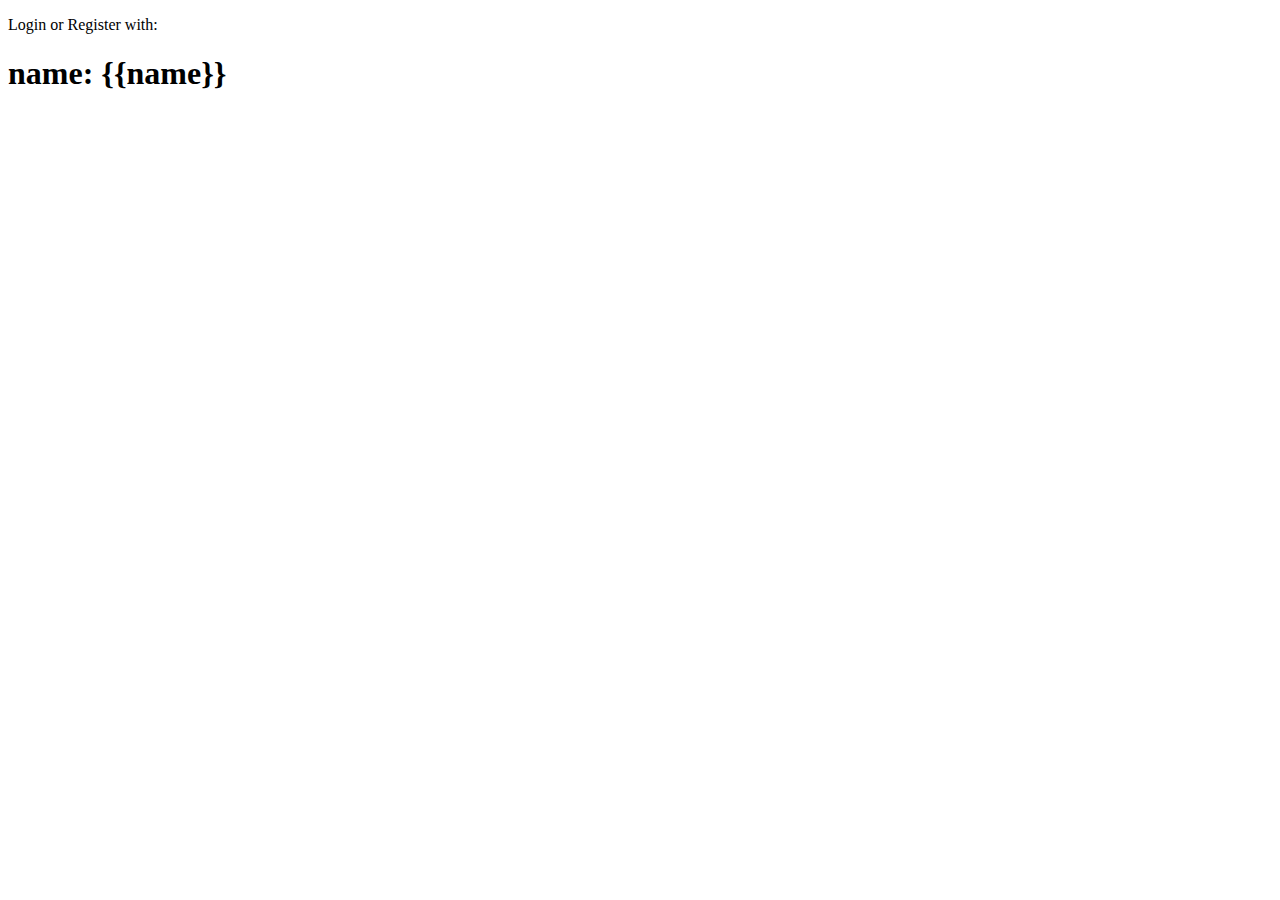
==== login.html @ cd79a2a4 "kan info verkrijgen" ====
﻿<!DOCTYPE html>
<html>
<head>
    <title>Bookify</title>
	<meta charset="utf-8" />

    <link href="CSS/bootstrap-theme.css" rel="stylesheet" />
    <link href="CSS/bootstrap.css" rel="stylesheet" />
    
    <link href="CSS/ui-bootstrap-csp.css" rel="stylesheet" />
    <link href="CSS/style.css" rel="stylesheet" />
    
    <script src="Scripts/angular.js"></script>
    <script src="Scripts/angular-ui/ui-bootstrap.js"></script>
    <script src="Scripts/app.js"></script>
    <script src="login.js"></script>

</head>
<body ng-app="bookify" ng-controller="login">
    <div id="fb-root"></div>

    <p>Login or Register with:</p>

    <div class="fb-login-button" data-max-rows="2" data-size="xlarge" data-show-faces="true" data-auto-logout-link="true" onlogin="getName()" data-scope="user_about_me,user_friends"></div>

    <h1>name: {{name}}</h1>


    
</body>
</html>
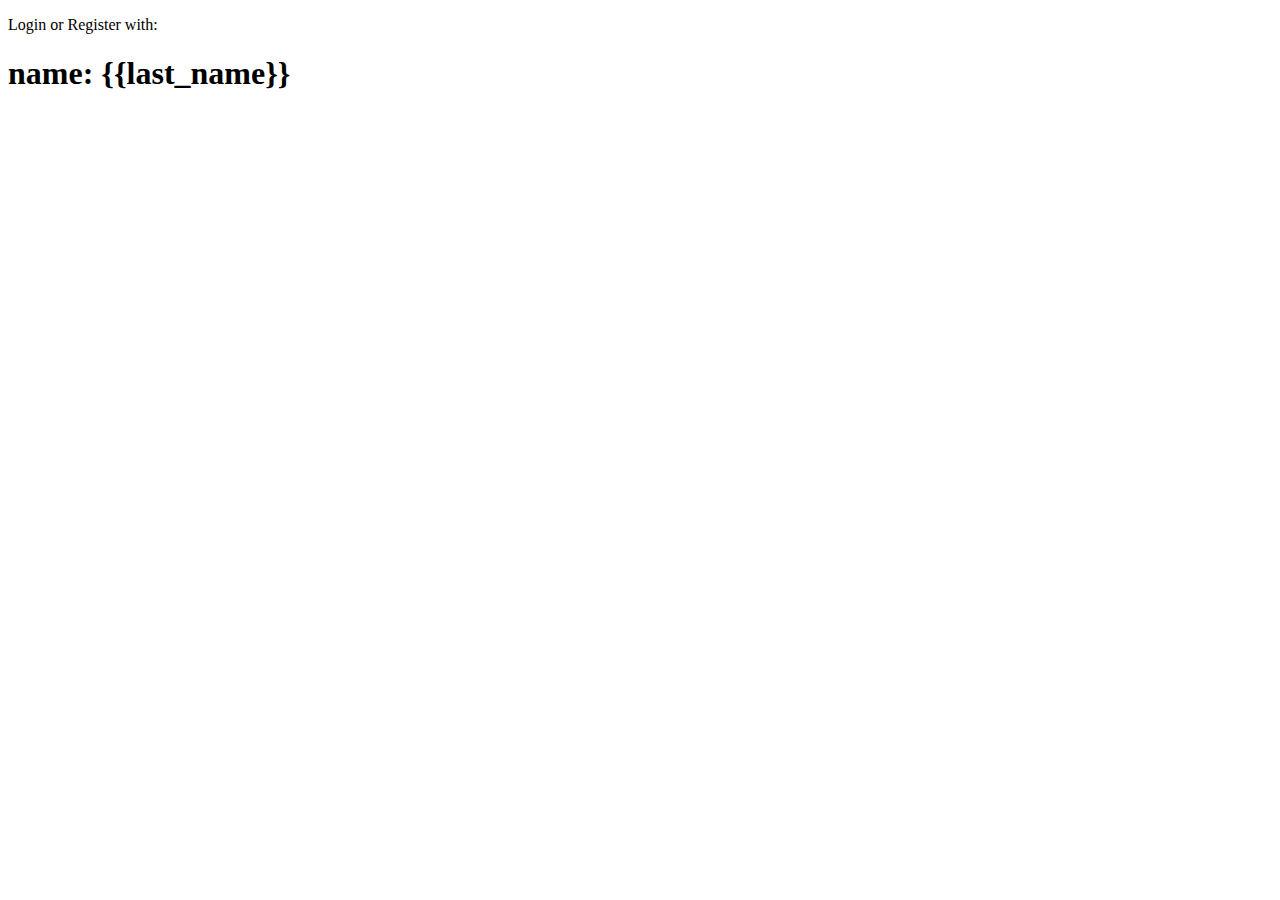
==== commit d469b7e1: "all done i think" ====
--- a/login.html
+++ b/login.html
@@ -21,9 +21,9 @@
 
     <p>Login or Register with:</p>
 
-    <div class="fb-login-button" data-max-rows="2" data-size="xlarge" data-show-faces="true" data-auto-logout-link="true" onlogin="getName()" data-scope="user_about_me,user_friends"></div>
+    <div class="fb-login-button" data-max-rows="2" data-size="xlarge" data-show-faces="true" data-auto-logout-link="true" onlogin="getMyLastName()" data-scope="user_about_me,user_friends"></div>
 
-    <h1>name: {{name}}</h1>
+    <h1>name: {{last_name}}</h1>
 
 
     
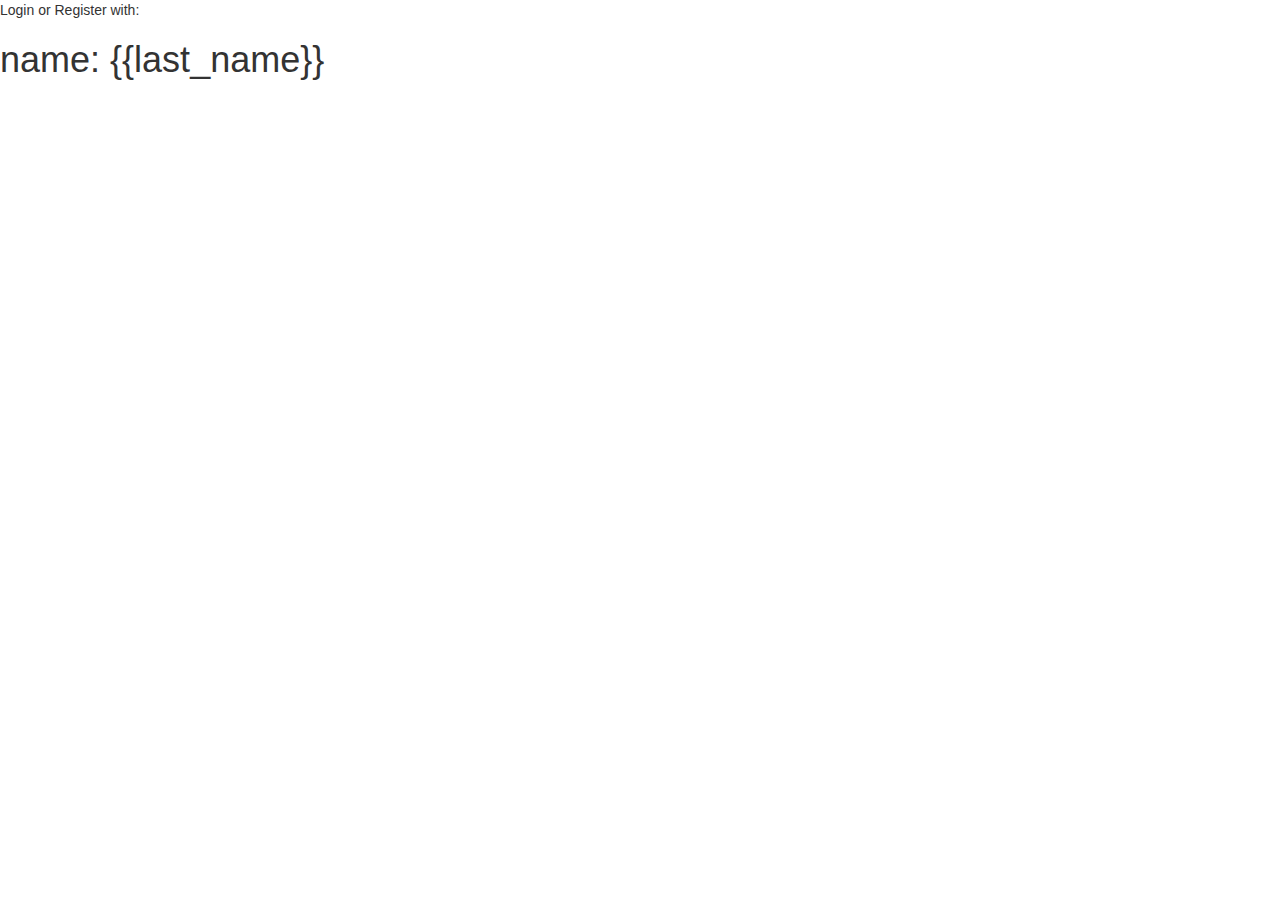
==== commit 7bbc0c50: "Stripe Working" ====
--- a/login.html
+++ b/login.html
@@ -1,31 +1,31 @@
-﻿<!DOCTYPE html>
-<html>
-<head>
-    <title>Bookify</title>
-	<meta charset="utf-8" />
-
-    <link href="CSS/bootstrap-theme.css" rel="stylesheet" />
-    <link href="CSS/bootstrap.css" rel="stylesheet" />
-    
-    <link href="CSS/ui-bootstrap-csp.css" rel="stylesheet" />
-    <link href="CSS/style.css" rel="stylesheet" />
-    
-    <script src="Scripts/angular.js"></script>
-    <script src="Scripts/angular-ui/ui-bootstrap.js"></script>
-    <script src="Scripts/app.js"></script>
-    <script src="login.js"></script>
-
-</head>
-<body ng-app="bookify" ng-controller="login">
-    <div id="fb-root"></div>
-
-    <p>Login or Register with:</p>
-
-    <div class="fb-login-button" data-max-rows="2" data-size="xlarge" data-show-faces="true" data-auto-logout-link="true" onlogin="getMyLastName()" data-scope="user_about_me,user_friends"></div>
-
-    <h1>name: {{last_name}}</h1>
-
-
-    
-</body>
-</html>
+﻿<!DOCTYPE html>
+<html>
+<head>
+    <title>Bookify</title>
+	<meta charset="utf-8" />
+
+    <link href="CSS/bootstrap-theme.css" rel="stylesheet" />
+    <link href="CSS/bootstrap.css" rel="stylesheet" />
+    
+    <link href="CSS/ui-bootstrap-csp.css" rel="stylesheet" />
+    <link href="CSS/style.css" rel="stylesheet" />
+    
+    <script src="Scripts/angular.js"></script>
+    <script src="Scripts/angular-ui/ui-bootstrap.js"></script>
+    <script src="Scripts/app.js"></script>
+    <script src="login.js"></script>
+
+</head>
+<body ng-app="bookify" ng-controller="login">
+    <div id="fb-root"></div>
+
+    <p>Login or Register with:</p>
+
+    <div class="fb-login-button" data-max-rows="2" data-size="xlarge" data-show-faces="true" data-auto-logout-link="true" onlogin="getMyLastName()" data-scope="user_about_me,user_friends"></div>
+
+    <h1>name: {{last_name}}</h1>
+
+
+    
+</body>
+</html>
--- a/CSS/style.css
+++ b/CSS/style.css
@@ -0,0 +1,2 @@
+﻿body {
+}
